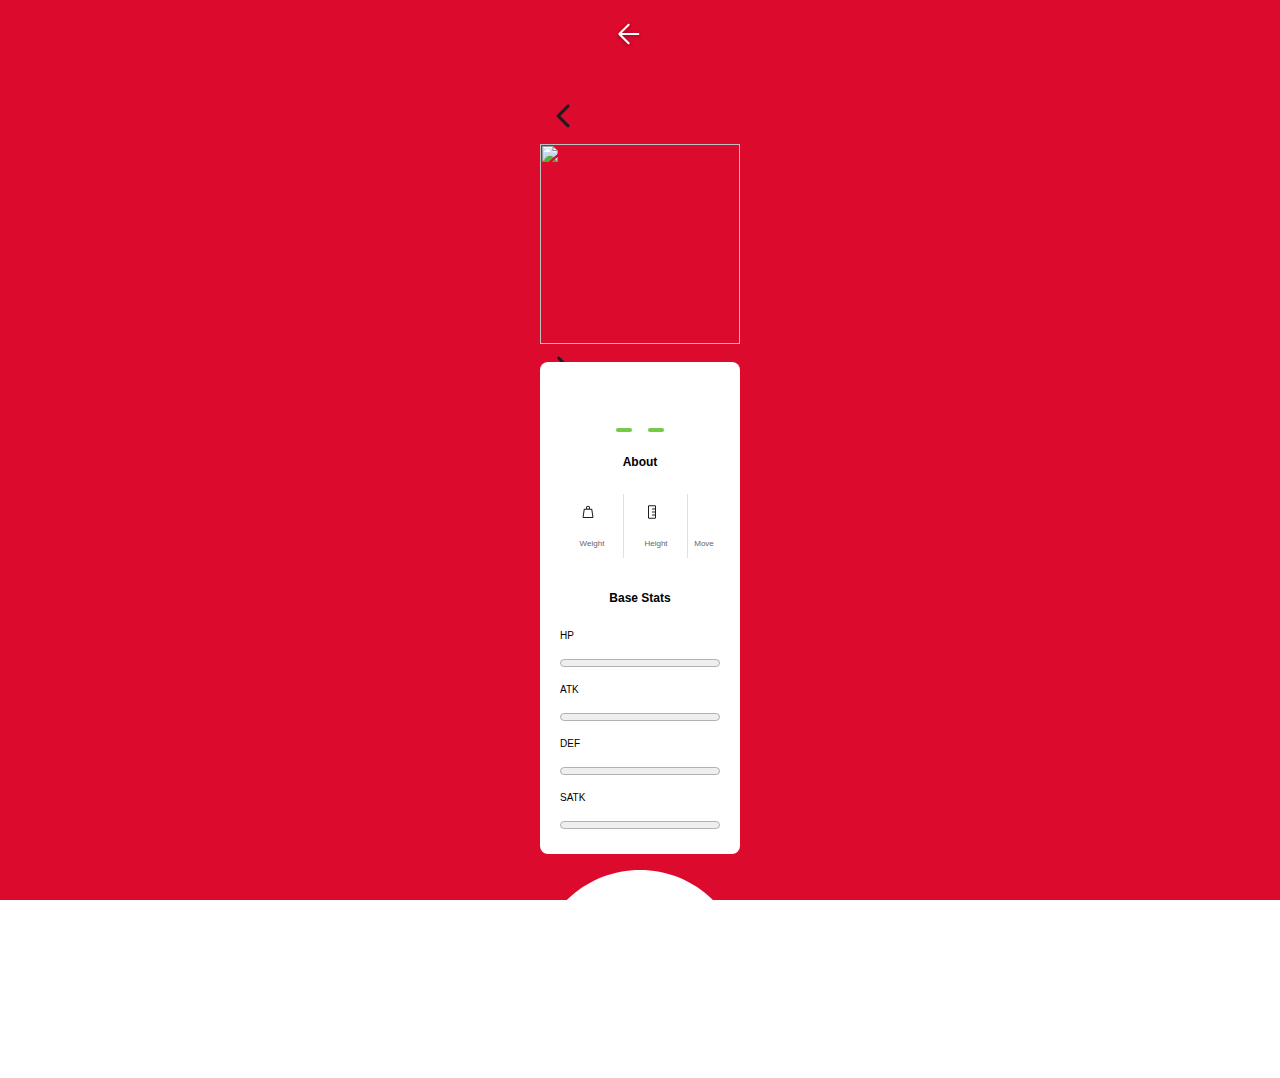
==== detail.html @ 8ab9b94e "detail page addde and style seted" ====
<!DOCTYPE html>
<html lang="en">
  <head>
    <meta charset="UTF-8" />
    <meta name="viewport" content="width=device-width, initial-scale=1.0" />
    <title>Pokemon Detail</title>
    <link rel="stylesheet" href="styles.css" />
    <script src="./pokemon-detail.js" defer></script>
  </head>
  <body>
    <main class="detail-main main">
      <header class="header">
        <div class="header-wrapper">
          <div class="header-wrap">
            <a href="./index.html" class="back-btn-wrap">
              <img
                src="./assets/back-to-home.svg"
                alt="back to home"
                class="back-btn"
                id="back-btn"
              />
            </a>
            <div class="name-wrap">
              <h1 class="name"></h1>
            </div>
          </div>
          <div class="pokemon-id-wrap">
            <p class="body2-fonts"></p>
          </div>
        </div>
      </header>
      <div class="featured-img">
        <a href="#" class="arrow left-arrow" id="leftArrow">
          <img src="./assets/chevron_left.svg" alt="back" />
        </a>
        <div class="detail-img-wrapper">
          <img src="" alt="" />
        </div>
        <a href="#" class="arrow right-arrow" id="rightArrow">
          <img src="./assets/chevron_right.svg" alt="forward" />
        </a>
      </div>
      <div class="detail-card-detail-wrapper">
        <div class="power-wrapper">
          <p class="body3-fonts type grass"></p>
          <p class="body3-fonts type poison"></p>
        </div>
        <p class="body2-fonts about-text">About</p>
        <div class="pokemon-detail-wrapper">
          <div class="pokemon-detail-wrap">
            <div class="pokemon-detail">
              <img src="./assets/weight.svg" alt="weight" />
              <p class="body3-fonts weight"></p>
            </div>
            <p class="caption-fonts">Weight</p>
          </div>
          <div class="pokemon-detail-wrap">
            <div class="pokemon-detail">
              <img src="./assets/height.svg" alt="height" class="straighten" />
              <p class="body3-fonts height"></p>
            </div>
            <p class="caption-fonts">Height</p>
          </div>
          <div class="pokemon-detail-wrap">
            <div class="pokemon-detail move"></div>
            <p class="caption-fonts">Move</p>
          </div>
        </div>
        <p class="body3-fonts pokemon-description"></p>
        <p class="body2-fonts about-text">Base Stats</p>
        <div class="stats-wrapper">
          <div class="stats-wrap" data-stat="hp">
            <p class="body3-fonts stats">HP</p>
            <p class="body3-fonts"></p>
            <progress value="" max="100" class="progress-bar"></progress>
          </div>
          <div class="stats-wrap" data-stat="ATK">
            <p class="body3-fonts stats">ATK</p>
            <p class="body3-fonts"></p>
            <progress value="" max="100" class="progress-bar"></progress>
          </div>
          <div class="stats-wrap" data-stat="DEF">
            <p class="body3-fonts stats">DEF</p>
            <p class="body3-fonts"></p>
            <progress value="" max="100" class="progress-bar"></progress>
          </div>
          <div class="stats-wrap" data-stat="SATK">
            <p class="body3-fonts stats">SATK</p>
            <p class="body3-fonts"></p>
            <progress value="" max="100" class="progress-bar"></progress>
          </div>
        </div>
      </div>
      <img src="./assets/pokedex.svg" alt="pokedex" class="detail-bg" />
    </main>
  </body>
</html>
---- styles.css ----
h2,
h3,
h4,
.body1-fonts,
.body2-fonts,
.body3-fonts {
  line-height: 1rem;
}
h1 {
  font-size: 24px;
  line-height: 2rem;
}

h2,
.body1-fonts {
  font-size: 14px;
}

h3,
.body2-fonts {
  font-size: 12px;
}

h4,
.body3-fonts {
  font-size: 10px;
}

.caption-fonts {
  font-size: 8px;
  line-height: 12px;
}

input:focus-visible {
  outline: 0;
}

.featured-img a.arrow.hidden {
  display: none;
}

body {
  margin: 0;
  height: 100vh;
  width: 100vw;
  box-sizing: border-box;
  font-family: "Poppins", sans-serif;
}

.main {
  margin: 0;
  padding: 0;
  background-color: #dc0a2d;
  height: 100vh;
  width: 100vw;
  display: flex;
  flex-direction: column;
  align-items: center;
  gap: 1rem;
}

.header.home {
  width: 90%;
}

.container {
  width: 100%;
  margin: 0;
}

.logo-wrapper {
  display: flex;
  align-items: center;
}
.logo-wrapper > h1 {
  color: #ffffff;
}

.logo-wrapper > img {
  margin-right: 16px;
}

.search-wrapper,
.search-wrap {
  display: flex;
  align-items: center;
  width: 100%;
  gap: 16px;
}

.search-wrap {
  position: relative;
  background-color: #ffffff;
  border-radius: 16px;
  box-shadow: 0px 1px 3px 1px rgba(0, 0, 0, 0.25) inset;
  height: 32px;
  gap: 8px;
}

.search-icon {
  margin-left: 16px;
}

.search-wrap svg path {
  fill: #dc0a2d;
}

.search-wrap > input {
  width: 60%;
  border: none;
}

.sort-wrapper {
  position: relative;
}

.sort-wrap {
  background-color: #ffffff;
  border-radius: 100%;
  min-width: 2rem;
  min-height: 2rem;
  box-shadow: 0px 1px 3px 1px rgba(0, 0, 0, 0.25) inset;
  display: flex;
  align-items: center;
  justify-content: center;
  position: relative;
}

.search-close-icon {
  position: absolute;
  right: 1rem;
  display: none;
  cursor: pointer;
}

.search-close-icon-visible {
  display: block;
}

.filter-wrapper {
  position: absolute;
  background: #dc0a2d;
  border: 4px solid #dc0a2d;
  border-top: 0;
  border-radius: 12px;
  padding: 0px 4px 4px 4px;
  right: 0px;
  box-shadow: 0px 3px 12px 3px rgba(0, 0, 0, 0.2);
  min-width: 113px;
  top: 40px;
  display: none;
  z-index: 5000;
}

.filter-wrapper-open {
  display: block;
}

.filter-wrapper-overlay .main::before {
  background-color: rgba(0, 0, 0, 0.4);
  width: 100%;
  height: 100%;
  position: absolute;
  left: 0;
  right: 0;
  top: 0;
  bottom: 0;
  z-index: 2;
}

.filter-wrapper > .body2-fonts {
  color: #ffffff;
  font-weight: 700;
  padding: 16px 20px;
}

.filter-wrap {
  background-color: #ffffff;
  box-shadow: 0px 1px 3px 1px rgba(0, 0, 0, 0.25) inset;
  padding: 16px 20px;
  border-radius: 8px;
}

.filter-wrap > div {
  display: flex;
  align-items: center;
  gap: 8px;
  margin-bottom: 16px;
}

.filter-wrap > div:last-child {
  margin-bottom: 0px;
}

.filter-wrap input {
  accent-color: #dc0a2d;
}

.pokemon-list {
  background-color: #ffffff;
  box-shadow: 0px 1px 3px 1px rgba(0, 0, 0, 0.25) inset;
  border-radius: 0.75rem;
  min-height: calc(85.5% - 1rem);
  width: calc(100% - 1rem);
  max-height: 100px;
  overflow-y: auto;
}

.list-wrapper {
  margin: 1rem 0;
  display: flex;
  align-items: center;
  justify-content: center;
  flex-wrap: wrap;
  gap: 0.75rem;
}

.list-item {
  border-radius: 8px;
  box-shadow: #dc0a2d;
  background-color: #ffffff;
  width: 8.85rem;
  height: 8.85rem;
  text-align: center;
  text-decoration: none;
  cursor: pointer;
}

.list-item .number-wrap {
  min-height: 16px;
  text-align: right;
  padding: 0 8px;
  color: #666666;
}

.list-item .name-wrap {
  border-radius: 7px;
  background-color: #efefef;
  padding: 24px 8px 4px 8px;
  color: #212121;
  margin-top: -18px;
}

.list-item .img-wrap {
  width: 72px;
  height: 72px;
  margin: auto;
}

.list-item .img-wrap img {
  width: 100%;
  height: 100%;
}

.detail-main .header {
  padding: 20px 20px 24px 20px;
  position: relative;
  z-index: 2;
}

.detail-main .header-wrapper {
  display: flex;
  align-items: center;
  justify-content: space-between;
  column-gap: 15px;
}

.detail-main .header-wrap {
  display: flex;
  align-items: center;
  column-gap: 8px;
}

.detail-main .back-btn-wrap {
  max-height: 32px;
}

.detail-main .back-btn-wrap path,
.detail-main .header-wrapper p,
.detail-main .header-wrapper h1 {
  fill: #ffffff;
  color: #ffffff;
}

.detail-main .pokemon-id-wrap p {
  font-weight: 700;
}

.detail-img-wrapper {
  width: 200px;
  height: 200px;
  margin: auto;
  position: relative;
  z-index: 3;
}

.detail-img-wrapper img {
  width: 100%;
  height: 100%;
}

.detail-card-detail-wrapper {
  border-radius: 8px;
  background-color: #ffffff;
  box-shadow: d;
  padding: 56px 20px 20px 20px;
  margin-top: -50px;
  display: flex;
  flex-direction: column;
  position: relative;
  z-index: 2;
}

.power-wrapper {
  display: flex;
  justify-content: center;
  align-items: center;
  flex-wrap: wrap;
  gap: 16px;
}

.power-wrapper > p {
  border-radius: 10px;
  padding: 2px 8px;
  font-weight: 700;
  color: #ffffff;
  text-transform: capitalize;
  background-color: #74cb48;
}

.pokemon-detail.move p {
  text-transform: capitalize;
  word-break: break-all;
}

.list-item .name-wrap p {
  text-transform: capitalize;
}

.detail-card-detail-wrapper .about-text {
  font-weight: 700;
  text-align: center;
}

.pokemon-detail-wrapper {
  display: flex;
  align-items: flex-end;
}

.pokemon-detail-wrapper .pokemon-detail-wrap {
  flex: 1;
  text-align: center;
  position: relative;
}

.pokemon-detail-wrap:before {
  content: "";
  background-color: #e0e0e0;
  width: 1px;
  height: 100%;
  position: absolute;
  right: 0;
  top: 0;
  bottom: 0;
  margin: auto;
}

.pokemon-detail-wrap:last-child::before {
  display: none;
}

.pokemon-detail {
  display: flex;
  justify-content: center;
  align-items: center;
  padding: 8px 20px;
  gap: 8px;
}

.pokemon-detail-wrapper {
  min-height: 76px;
}

.pokemon-detail.move {
  flex-direction: column;
  gap: 0;
  align-items: center;
  padding: 8px 5px;
}

.pokemon-detail-wrap > .caption-fonts {
  color: #666666;
}

.pokemon-detail-wrap .straighten {
  transform: rotate(90deg);
}

.detail-card-detail-wrapper .pokemon-description {
  color: #212121;
  text-align: center;
}
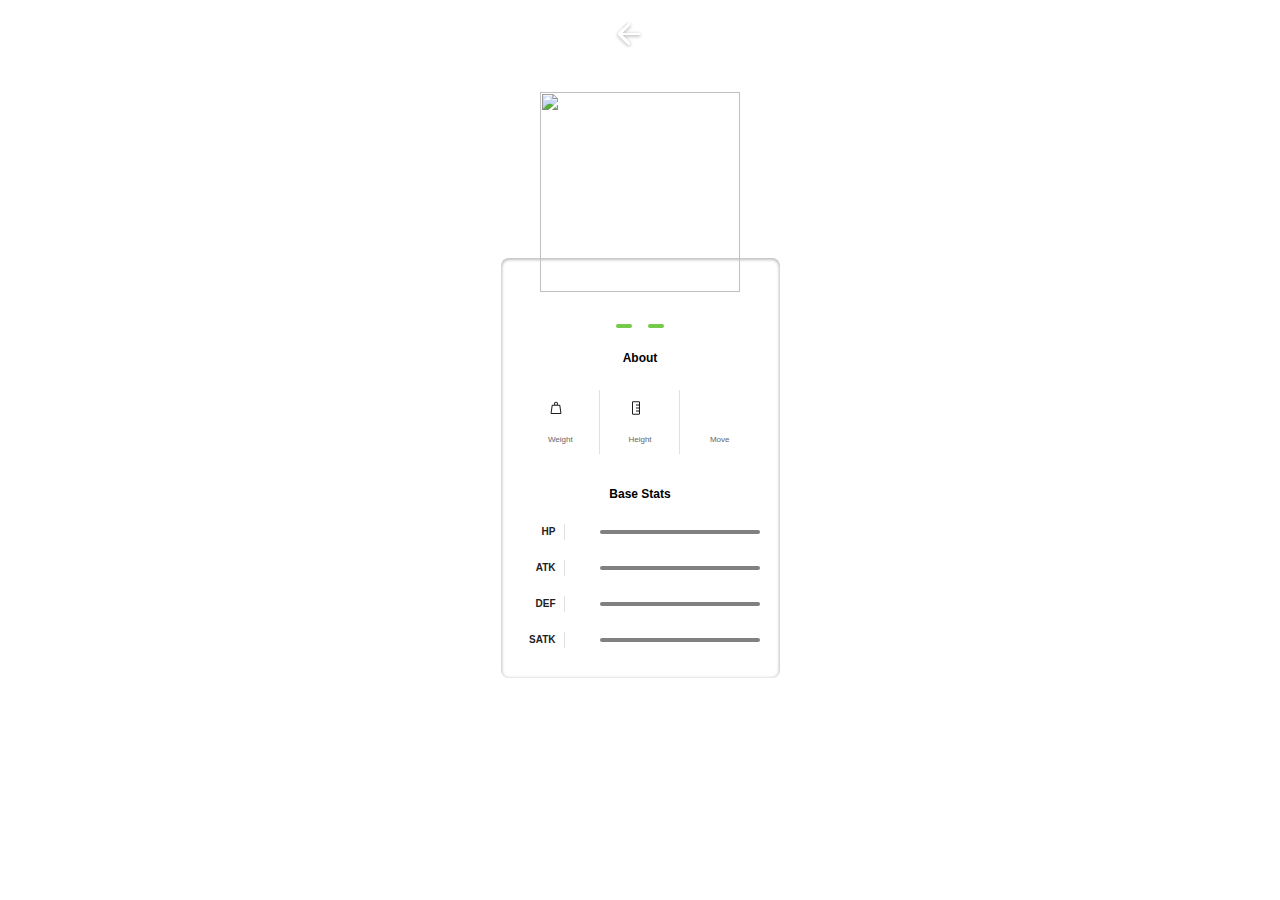
==== commit 0011ac75: "work on detail page" ====
--- a/detail.html
+++ b/detail.html
@@ -4,8 +4,8 @@
     <meta charset="UTF-8" />
     <meta name="viewport" content="width=device-width, initial-scale=1.0" />
     <title>Pokemon Detail</title>
-    <link rel="stylesheet" href="styles.css" />
-    <script src="./pokemon-detail.js" defer></script>
+    <link rel="stylesheet" href="style.css" />
+    <script src="detail.js" defer></script>
   </head>
   <body>
     <main class="detail-main main">
--- a/style.css
+++ b/style.css
@@ -0,0 +1,502 @@
+h2,
+h3,
+h4,
+.body1-fonts,
+.body2-fonts,
+.body3-fonts {
+  line-height: 1rem;
+}
+
+h1 {
+  font-size: 24px;
+  line-height: 32px;
+}
+
+h2 {
+  font-size: 14px;
+}
+
+h3 {
+  font-size: 12px;
+}
+
+h4 {
+  font-size: 10px;
+}
+
+.body1-fonts {
+  font-size: 14px;
+}
+
+.body2-fonts {
+  font-size: 12px;
+}
+
+.body3-fonts {
+  font-size: 10px;
+}
+
+.caption-fonts {
+  font-size: 8px;
+  line-height: 12px;
+}
+
+input:focus-visible {
+  outline: 0;
+}
+
+.featured-img a.arrow.hidden {
+  display: none;
+}
+
+body {
+  margin: 0;
+  height: 100vh;
+  width: 100vw;
+  box-sizing: border-box;
+  font-family: "Poppins", sans-serif;
+}
+
+.main {
+  margin: 0;
+  padding: 0;
+  background-color: #f4c300;
+  height: 100vh;
+  width: 100vw;
+  display: flex;
+  flex-direction: column;
+  align-items: center;
+  gap: 1rem;
+}
+
+.header.home {
+  width: 90%;
+}
+
+.container {
+  width: 100%;
+  margin: 0;
+}
+
+.logo-wrapper {
+  display: flex;
+  align-items: center;
+}
+
+.logo-wrapper > h1 {
+  color: #fff;
+}
+
+.logo-wrapper > img {
+  margin-right: 16px;
+}
+
+.search-wrapper,
+.search-wrap {
+  display: flex;
+  align-items: center;
+  width: 100%;
+  gap: 16px;
+}
+
+.search-wrap {
+  position: relative;
+  background-color: #fff;
+  border-radius: 16px;
+  box-shadow: 0 1px 3px 1px rgba(0, 0, 0, 0.25) inset;
+  height: 32px;
+  gap: 8px;
+}
+
+.search-icon {
+  margin-left: 16px;
+}
+
+.search-wrap svg path {
+  fill: #f4c300;
+}
+
+.search-wrap > input {
+  width: 60%;
+  border: none;
+}
+
+.sort-wrapper {
+  position: relative;
+}
+
+.sort-wrap {
+  background-color: #fff;
+  border-radius: 100%;
+  min-width: 2rem;
+  min-height: 2rem;
+  box-shadow: 0 1px 3px 1px rgba(0, 0, 0, 0.25) inset;
+  display: flex;
+  align-items: center;
+  justify-content: center;
+  position: relative;
+}
+
+.search-close-icon {
+  position: absolute;
+  right: 1rem;
+  display: none;
+  cursor: pointer;
+}
+
+.search-close-icon-visible {
+  display: block;
+}
+
+.filter-wrapper {
+  position: absolute;
+  background: #f4c300;
+  border: 4px solid #f4c300;
+  border-top: 0;
+  border-radius: 12px;
+  padding: 0 4px 4px 4px;
+  right: 0;
+  box-shadow: 0 3px 12px 3px rgba(0, 0, 0, 0.2);
+  min-width: 113px;
+  top: 40px;
+  display: none;
+  z-index: 5000;
+}
+
+.filter-wrapper-open {
+  display: block;
+}
+
+.filter-wrapper-overlay .main::before {
+  background-color: rgba(0, 0, 0, 0.4);
+  width: 100%;
+  height: 100%;
+  position: absolute;
+  left: 0;
+  right: 0;
+  top: 0;
+  bottom: 0;
+  z-index: 2;
+}
+
+.filter-wrapper > .body2-fonts {
+  color: #fff;
+  font-weight: 700;
+  padding: 16px 20px;
+}
+
+.filter-wrap {
+  background-color: #fff;
+  box-shadow: 0 1px 3px 1px rgba(0, 0, 0, 0.25) inset;
+  padding: 16px 20px;
+  border-radius: 8px;
+}
+
+.filter-wrap > div {
+  display: flex;
+  align-items: center;
+  gap: 8px;
+  margin-bottom: 16px;
+}
+
+.filter-wrap > div:last-child {
+  margin-bottom: 0;
+}
+
+.filter-wrap input {
+  accent-color: #f4c300;
+}
+
+.pokemon-list {
+  background-color: #fff;
+  box-shadow: 0 1px 3px 1px rgba(0, 0, 0, 0.25) inset;
+  border-radius: 0.75rem;
+  min-height: calc(85.5% - 1rem);
+  width: calc(100% - 1rem);
+  max-height: 100px;
+  overflow-y: auto;
+}
+
+.list-wrapper {
+  margin: 1rem 0;
+  display: flex;
+  align-items: center;
+  justify-content: center;
+  flex-wrap: wrap;
+  gap: 0.75rem;
+}
+
+.list-item {
+  border-radius: 8px;
+  box-shadow: 0 1px 3px 1px rgba(0, 0, 0, 0.2);
+  background-color: #fff;
+  width: 8.85rem;
+  height: 8.85rem;
+  text-align: center;
+  text-decoration: none;
+  cursor: pointer;
+}
+
+.list-item .number-wrap {
+  min-height: 16px;
+  text-align: right;
+  padding: 0 8px;
+  color: #666;
+}
+
+.list-item .name-wrap {
+  border-radius: 7px;
+  background-color: #efefef;
+  padding: 24px 8px 4px 8px;
+  color: #212121;
+  margin-top: -18px;
+}
+
+.list-item .img-wrap {
+  width: 72px;
+  height: 72px;
+  margin: auto;
+}
+
+.list-item .img-wrap img {
+  width: 100%;
+  height: 100%;
+}
+
+/* detail page */
+
+.detail-main .header {
+  padding: 20px 20px 24px 20px;
+  position: relative;
+  z-index: 2;
+}
+
+.detail-main .header-wrapper {
+  display: flex;
+  align-items: center;
+  justify-content: space-between;
+  column-gap: 15px;
+}
+
+.detail-main .header-wrap {
+  display: flex;
+  align-items: center;
+  column-gap: 8px;
+}
+
+.detail-main .back-btn-wrap {
+  max-height: 32px;
+}
+
+.detail-main .back-btn-wrap path,
+.detail-main .header-wrapper p,
+.detail-main .header-wrapper h1 {
+  fill: #fff;
+  color: #fff;
+}
+
+.detail-main .pokemon-id-wrap p {
+  font-weight: 700;
+}
+
+.detail-img-wrapper {
+  width: 200px;
+  height: 200px;
+  margin: auto;
+  position: relative;
+  z-index: 3;
+}
+
+.detail-img-wrapper img {
+  width: 100%;
+  height: 100%;
+}
+
+.detail-card-detail-wrapper {
+  border-radius: 8px;
+  background-color: #fff;
+  box-shadow: 0 1px 3px 1px rgba(0, 0, 0, 0.25) inset;
+  padding: 56px 20px 20px 20px;
+  margin-top: -50px;
+  display: flex;
+  flex-direction: column;
+  position: relative;
+  z-index: 2;
+}
+
+.power-wrapper {
+  display: flex;
+  justify-content: center;
+  align-items: center;
+  flex-wrap: wrap;
+  gap: 16px;
+}
+
+.power-wrapper > p {
+  border-radius: 10px;
+  padding: 2px 8px;
+  font-weight: 700;
+  color: #fff;
+  text-transform: capitalize;
+  background-color: #74cb48;
+}
+
+.pokemon-detail.move p {
+  text-transform: capitalize;
+  word-break: break-all;
+}
+
+.list-item .name-wrap p {
+  text-transform: capitalize;
+}
+
+.detail-card-detail-wrapper .about-text {
+  font-weight: 700;
+  text-align: center;
+}
+
+.pokemon-detail-wrapper {
+  display: flex;
+  align-items: flex-end;
+}
+
+.pokemon-detail-wrapper .pokemon-detail-wrap {
+  flex: 1;
+  text-align: center;
+  position: relative;
+}
+
+.pokemon-detail-wrap:before {
+  content: "";
+  background-color: #e0e0e0;
+  width: 1px;
+  height: 100%;
+  position: absolute;
+  right: 0;
+  top: 0;
+  bottom: 0;
+  margin: auto;
+}
+
+.pokemon-detail-wrap:last-child::before {
+  display: none;
+}
+
+.pokemon-detail {
+  display: flex;
+  justify-content: center;
+  align-items: center;
+  padding: 8px 20px;
+  gap: 8px;
+}
+
+.pokemon-detail-wrapper {
+  min-height: 76px;
+}
+
+.pokemon-detail.move {
+  flex-direction: column;
+  gap: 0;
+  align-items: center;
+  padding: 8px 5px;
+}
+
+.pokemon-detail-wrap > .caption-fonts {
+  color: #666;
+}
+
+.pokemon-detail-wrap .straighten {
+  transform: rotate(90deg);
+}
+
+.detail-card-detail-wrapper .pokemon-description {
+  color: #212121;
+  text-align: center;
+}
+
+.stats-wrap {
+  display: flex;
+  align-items: center;
+}
+
+.stats-wrap p {
+  color: #212121;
+  margin-right: 8px;
+  min-width: 19px;
+}
+
+.stats-wrap p.stats {
+  text-align: right;
+  padding-right: 8px;
+  min-width: 35px;
+  border-right: 1px solid #e0e0e0;
+  font-weight: 700;
+}
+
+.stats-wrap .progress-bar {
+  flex: 1;
+  border-radius: 4px;
+  height: 4px;
+}
+
+.stats-wrap .progress-bar::-webkit-progress-bar {
+  border-radius: 4px;
+}
+
+.stats-wrap .progress-bar::-webkit-progress-value {
+  border-radius: 4px;
+}
+
+.detail-bg {
+  position: absolute;
+  z-index: 1;
+  right: 8px;
+  top: 8px;
+  opacity: 0.1;
+}
+
+.detail-bg path {
+  fill: #fff;
+}
+
+div#not-found-message {
+  display: none;
+  position: absolute;
+  left: 50%;
+  top: 50%;
+  transform: translate(-50%, -50%);
+  font-size: 20px;
+  font-weight: 600;
+}
+
+.arrow img {
+  -webkit-filter: brightness(0) grayscale(1) invert(1);
+  filter: brightness(0) grayscale(1) invert(1);
+  width: 28px;
+}
+
+.featured-img {
+  position: relative;
+}
+
+.featured-img a.arrow {
+  display: inline-block;
+  position: absolute;
+  top: 50%;
+  transform: translateY(-50%);
+  z-index: 999;
+}
+
+.featured-img a.arrow.left-arrow {
+  left: -2rem;
+}
+
+.featured-img a.arrow.right-arrow {
+  right: -2rem;
+}
+
+.detail-main.main {
+  height: max-content;
+  border-color: transparent;
+  background-color: transparent;
+}
